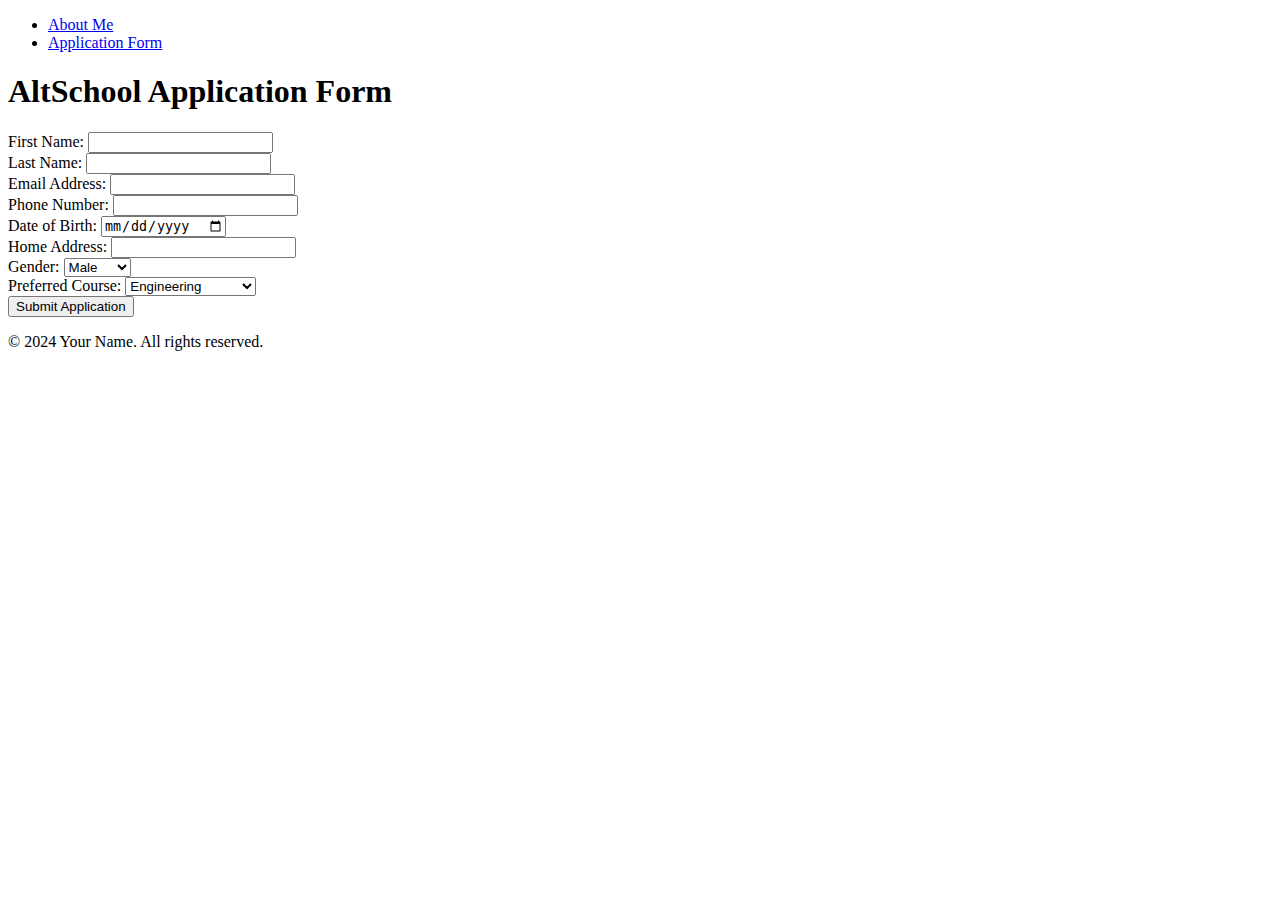
==== form.html @ 0fa96247 "Initial commit" ====
<!DOCTYPE html>
<html lang="en">
<head>
    <meta charset="UTF-8">
    <meta name="viewport" content="width=device-width, initial-scale=1.0">
    <title>Application Form - AltSchool</title>
    <link rel="stylesheet" href="styles.css">
</head>
<body>

    <!-- Global Navigation -->
    <nav>
        <ul>
            <li><a href="index.html">About Me</a></li>
            <li><a href="form.html">Application Form</a></li>
        </ul>
    </nav>

    <section id="application-form">
        <h1>AltSchool Application Form</h1>
        <form action="#" method="post">
            <div>
                <label for="firstName">First Name:</label>
                <input type="text" id="firstName" name="firstName" required>
            </div>
            <div>
                <label for="lastName">Last Name:</label>
                <input type="text" id="lastName" name="lastName" required>
            </div>
            <div>
                <label for="email">Email Address:</label>
                <input type="email" id="email" name="email" required>
            </div>
            <div>
                <label for="phone">Phone Number:</label>
                <input type="tel" id="phone" name="phone" required>
            </div>
            <div>
                <label for="dob">Date of Birth:</label>
                <input type="date" id="dob" name="dob" required>
            </div>
            <div>
                <label for="address">Home Address:</label>
                <input type="text" id="address" name="address" required>
            </div>
            <div>
                <label for="gender">Gender:</label>
                <select id="gender" name="gender" required>
                    <option value="male">Male</option>
                    <option value="female">Female</option>
                    <option value="other">Other</option>
                </select>
            </div>
            <div>
                <label for="course">Preferred Course:</label>
                <select id="course" name="course" required>
                    <option value="engineering">Engineering</option>
                    <option value="data">Data</option>
                    <option value="product">Product</option>
                    <option value="business">Business</option>
                    <option value="creative">Creative Economy</option>
                    <option value="media">Media</option>
                </select>
            </div>
            <div>
                <button type="submit">Submit Application</button>
            </div>
        </form>
    </section>

    <!-- Footer -->
    <footer>
        <p>&copy; 2024 Your Name. All rights reserved.</p>
    </footer>

</body>
</html>
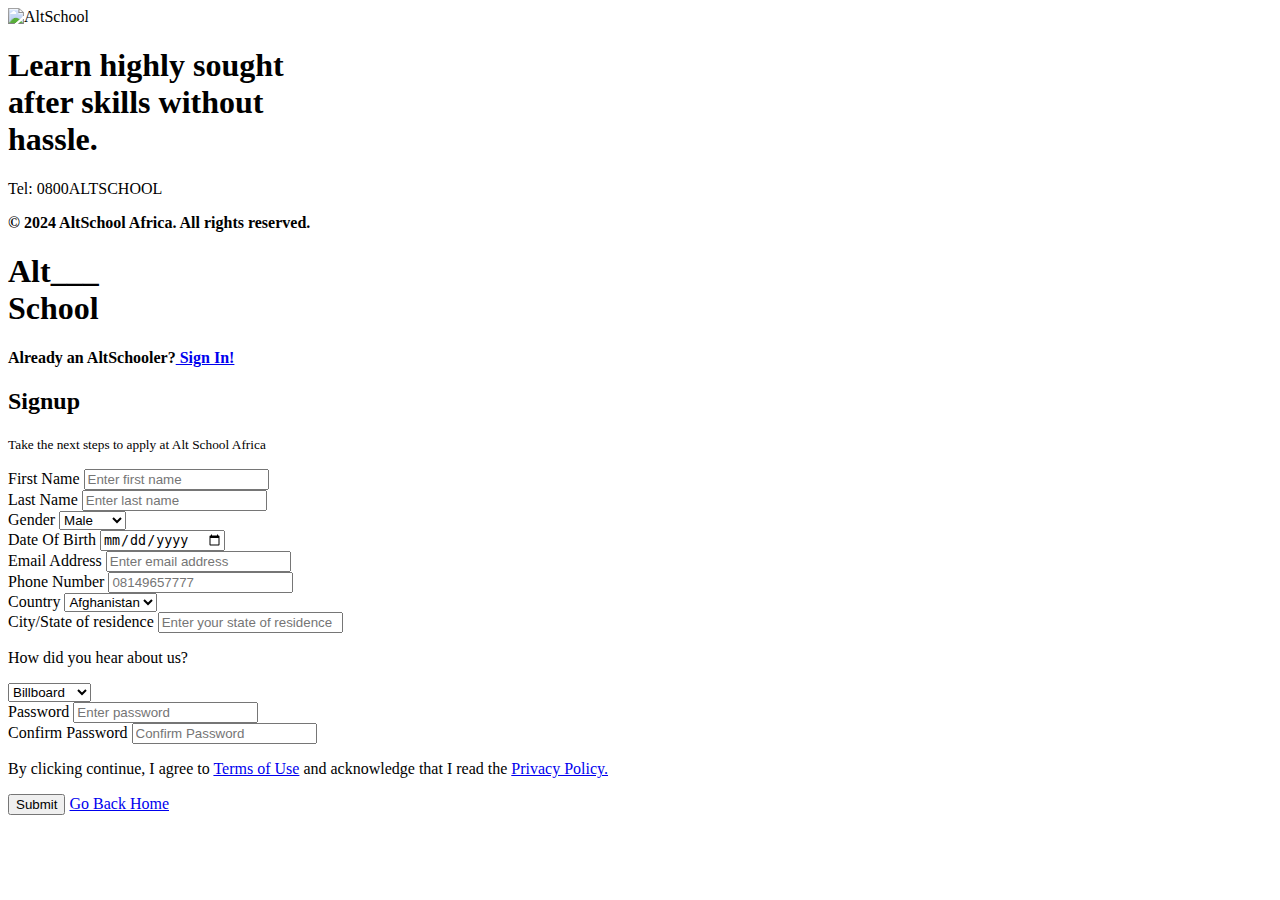
==== commit abbcb1df: "corrected code" ====
--- a/form.html
+++ b/form.html
@@ -3,75 +3,139 @@
 <head>
     <meta charset="UTF-8">
     <meta name="viewport" content="width=device-width, initial-scale=1.0">
-    <title>Application Form - AltSchool</title>
-    <link rel="stylesheet" href="styles.css">
+    <title>Document</title>
 </head>
 <body>
+</html><div class="container">
+    <div class="first-half">
+      <img class="banner" src="https://portal.altschoolafrica.com/_next/image?url=https%3A%2F%2Fres.cloudinary.com%2Ftalentql-inc%2Fimage%2Fupload%2Fv1703728439%2Fstudent-portal%2Facademic_zzg4hi.png&w=640&q=75" alt="AltSchool">
+      <h1>
+        Learn highly sought <br>
+        after skills without <br>
+        hassle.
+      </h1>
+      <div>
+        <nav>
+          <a href="https://x.com/altschoolafrica" target="_blank"><i class="fa-brands fa-twitter fa-xs" style="color: #000000"></i></a>
+          <a href="https://www.instagram.com/altschoolafrica/" target="_blank"><i class="fa-brands fa-instagram fa-2xs" style="color: #000000"></i></a>
+          <a href="https://web.facebook.com/AltSchoolAfrica?_rdc=1&amp;_rdr" target="_blank"><i class="fa-brands fa-facebook fa-2xs" style="color: #000000"></i></a>
+          <a href="https://www.linkedin.com/school/altschoolafrica" target="_blank"><i class="fa-brands fa-linkedin fa-2xs" style="color: #000000"></i></a>
+        </nav>
+        <div class="details">
+          <p>Tel: 0800ALTSCHOOL</p>
+          <p>
+            <b><strong>© 2024 AltSchool Africa. All rights reserved.</strong></b>
+          </p>
+        </div>
+      </div>
+    </div>
 
-    <!-- Global Navigation -->
-    <nav>
-        <ul>
-            <li><a href="index.html">About Me</a></li>
-            <li><a href="form.html">Application Form</a></li>
-        </ul>
-    </nav>
+    <form>
+      <div class="second-half">
+        <h1>
+          Alt___
+          <br>
+          School
+        </h1>
+        <h4 class="sign-in">
+          Already an AltSchooler?<a href="https://portal.altschoolafrica.com/auth/login"> Sign In!</a>
+        </h4>
+        <h2><strong>Signup</strong></h2>
+        <p>
+          <small>Take the next steps to apply at Alt School Africa</small>
+        </p>
 
-    <section id="application-form">
-        <h1>AltSchool Application Form</h1>
-        <form action="#" method="post">
-            <div>
-                <label for="firstName">First Name:</label>
-                <input type="text" id="firstName" name="firstName" required>
+        <div class="form-container">
+          <div class="form-group">
+            <label for="first name">First Name</label>
+            <input type="text" placeholder="Enter first name">
+          </div>
+
+          <div class="form-group">
+            <label for="last name"> Last Name </label>
+            <input type="text" placeholder="Enter last name">
+          </div>
+
+          <div class="form-group">
+            <label for="gender">Gender</label>
+            <select name="Gender" id="select gender">
+              <option value="male">Male</option>
+              <option value="female">Female</option>
+            </select>
+          </div>
+
+          <div class="form-group">
+            <label for="Date of Birth">Date Of Birth</label>
+            <input type="date" placeholder="">
+          </div>
+
+          <div class="form-group">
+            <label for="Email Address">Email Address</label>
+            <input type="text" placeholder="Enter email address">
+          </div>
+
+          <div class="form-group">
+            <label for="Phone Number"> Phone Number</label>
+            <input type="number" placeholder="08149657777">
+          </div>
+
+          <div class="form-group">
+            <label for="Country"> Country</label>
+            <select name="countries" id="">
+              <option value="Afghanistan">Afghanistan</option>
+              <option value="Algeria">Algeria</option>
+              <option value="South Africa">Ghana</option>
+              <option value="Nigeria">Nigeria</option>
+              <option value="Norway">Norway</option>
+            </select>
+          </div>
+
+          <div class="form-group">
+            <label for="City/State of residence">City/State of residence</label>
+            <input type="text" placeholder="Enter your state of residence">
+          </div>
+        </div>
+
+        <div>
+
+          <div class="form-group">
+          <p>How did you hear about us?</p>
+          <select name="select channel" id="">
+            <option value="billboard">Billboard</option>
+            <option value="twitter">Twitter</option>
+            <option value="Instagram">Instagram</option>
+            <option value="Facebook">Facebook</option>
+            <option value="Whatsaap">Whatsaap</option>
+            <option value="Youtube">Youtube</option>
+            <option value="Linkedin">Linkedin</option>
+            <option value="Other">Other</option>
+          </select>
+          </div>
+
+          <div class="passwords">
+            <div class="form-group">
+              <label for="password">Password</label>
+              <input type="password" placeholder="Enter password">
             </div>
-            <div>
-                <label for="lastName">Last Name:</label>
-                <input type="text" id="lastName" name="lastName" required>
+  
+            <div class="form-group">
+              <label for="Confirm Password">Confirm Password</label>
+              <input type="password" placeholder="Confirm Password">
             </div>
-            <div>
-                <label for="email">Email Address:</label>
-                <input type="email" id="email" name="email" required>
-            </div>
-            <div>
-                <label for="phone">Phone Number:</label>
-                <input type="tel" id="phone" name="phone" required>
-            </div>
-            <div>
-                <label for="dob">Date of Birth:</label>
-                <input type="date" id="dob" name="dob" required>
-            </div>
-            <div>
-                <label for="address">Home Address:</label>
-                <input type="text" id="address" name="address" required>
-            </div>
-            <div>
-                <label for="gender">Gender:</label>
-                <select id="gender" name="gender" required>
-                    <option value="male">Male</option>
-                    <option value="female">Female</option>
-                    <option value="other">Other</option>
-                </select>
-            </div>
-            <div>
-                <label for="course">Preferred Course:</label>
-                <select id="course" name="course" required>
-                    <option value="engineering">Engineering</option>
-                    <option value="data">Data</option>
-                    <option value="product">Product</option>
-                    <option value="business">Business</option>
-                    <option value="creative">Creative Economy</option>
-                    <option value="media">Media</option>
-                </select>
-            </div>
-            <div>
-                <button type="submit">Submit Application</button>
-            </div>
-        </form>
-    </section>
+          </div>
 
-    <!-- Footer -->
-    <footer>
-        <p>&copy; 2024 Your Name. All rights reserved.</p>
-    </footer>
+          
+        </div>
 
-</body>
-</html>
+        <p class="term">
+          By clicking continue, I agree to
+          <a href="https://altschoolafrica.com/terms-and-conditions">Terms of Use</a>
+          and acknowledge that I read the
+          <a href="https://altschoolafrica.com/privacy-policy">Privacy Policy.</a>
+        </p>
+
+        <button class="button">Submit</button>
+        <a href="index.html" class="go-home">Go Back Home</a>
+      </div>
+    </form>
+  </div>